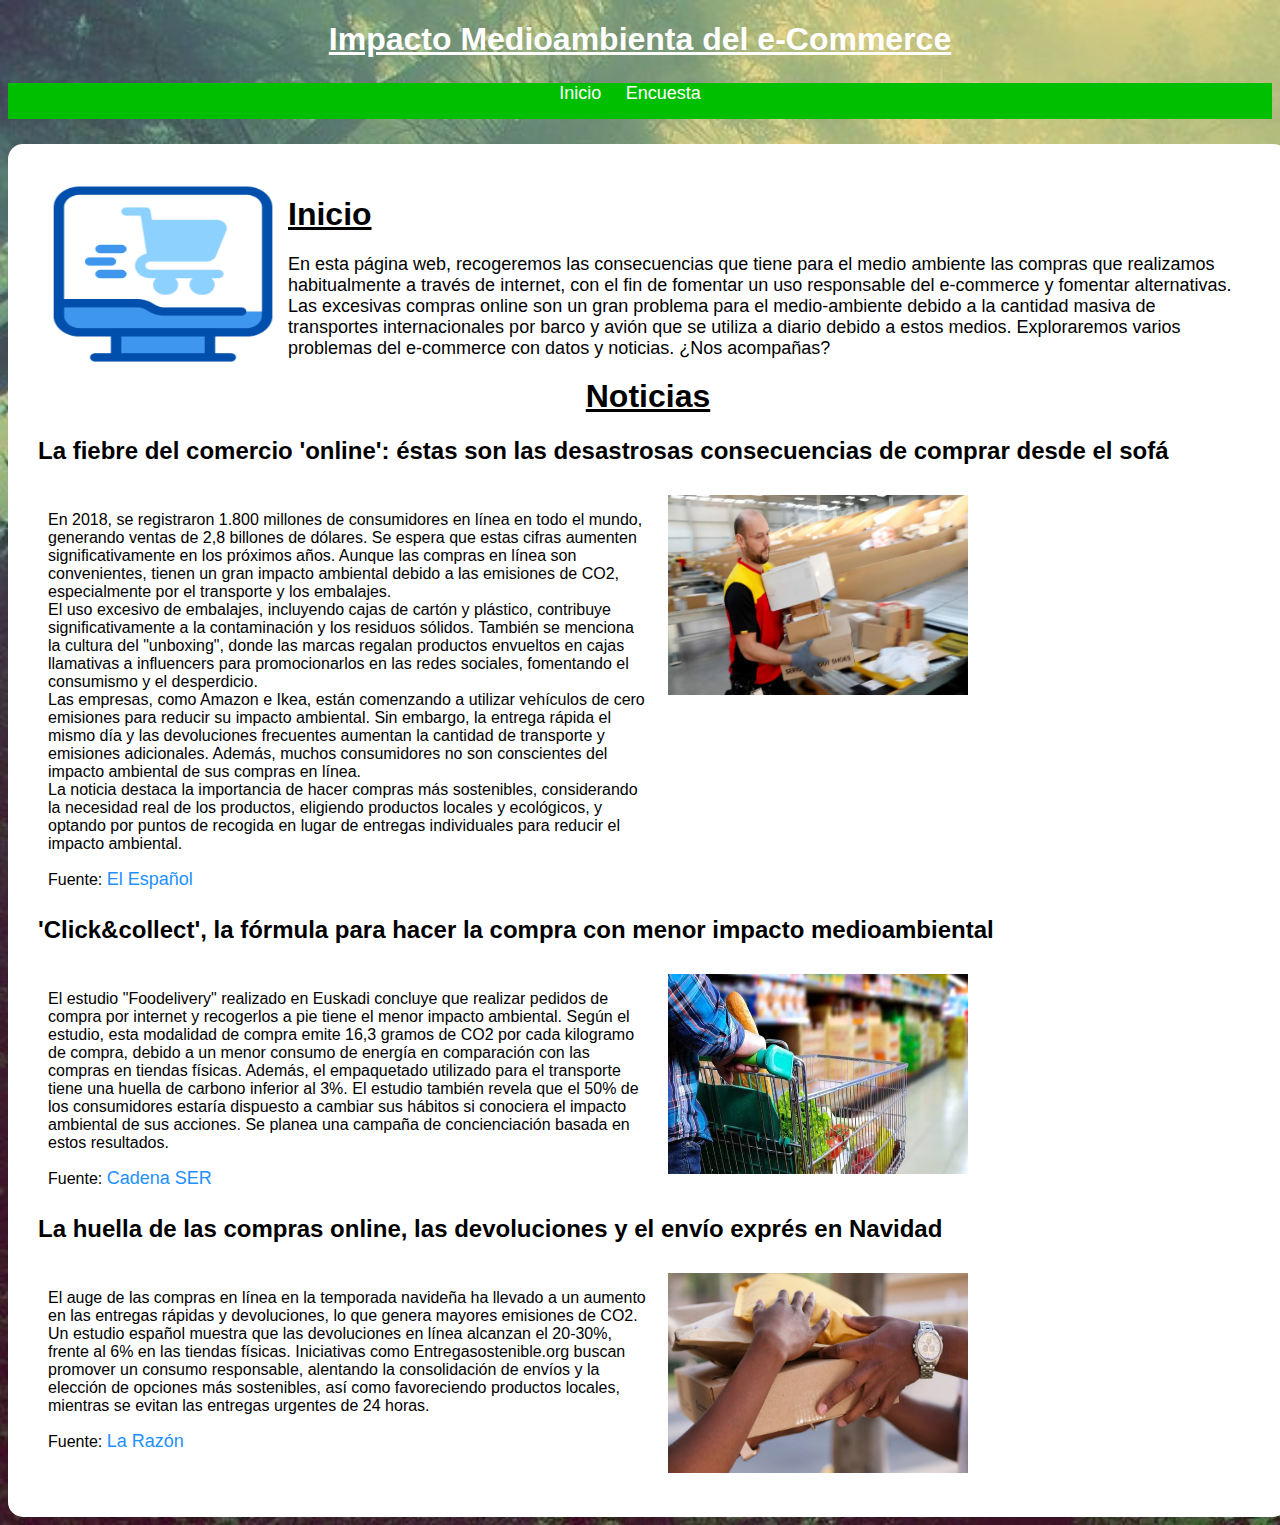
==== index.html @ 7db6b1b2 "Página en píxeles" ====
<!DOCTYPE html>
<!-- Óscar Arroyo Aguadero -->
<html lang="es">
<head>
    <meta charset="UTF-8">
    <meta name="viewport" content="width=device-width, initial-scale=1.0">
    <link rel="stylesheet" href="style.css">
    <title>Impacto Medioambienta del e-Commerce</title>
</head>
<body>
    <header>
        <h1>Impacto Medioambienta del e-Commerce</h1> <!-- Encabezado principal de la página -->
    </header>
    <nav>
        <ul>
            <li><a href="index.html">Inicio</a></li>
            <li><a href="encuesta.html">Encuesta</a></li>
        </ul>
    </nav>
    <div id="contenido">
        <section id="inicio">
            <div id="imagen1">
                <img src="img/img1.png">
            </div>
            <div id="parrafo1">
                <h1>Inicio</h1>
                <p>
                    En esta página web, recogeremos las consecuencias que tiene para el medio ambiente las compras que realizamos habitualmente a través de internet, con el fin de fomentar un uso responsable del e-commerce y fomentar alternativas.  Las excesivas compras online son un gran problema para el medio-ambiente debido a la cantidad masiva de transportes internacionales por barco y avión que se utiliza a diario debido a estos medios. Exploraremos varios problemas del e-commerce con datos y noticias. ¿Nos acompañas?
                </p>
            </div>
        </section>
        <section class="noticias"> <!-- Sección de noticias (repetida) -->
            <h1>Noticias</h1> <!-- Título de la sección de noticias -->
            <h2>La fiebre del comercio 'online': éstas son las desastrosas consecuencias de comprar desde el sofá</h2> <!-- Título de la noticia -->
            <div class="parrafoNoticia">

            <p> <!-- Párrafo de texto -->
                En 2018, se registraron 1.800 millones de consumidores en línea en todo el mundo, generando ventas de 2,8 billones de dólares. Se espera que estas cifras aumenten significativamente en los próximos años. Aunque las compras en línea son convenientes, tienen un gran impacto ambiental debido a las emisiones de CO2, especialmente por el transporte y los embalajes.
                <br> <!-- Salto de línea -->
                El uso excesivo de embalajes, incluyendo cajas de cartón y plástico, contribuye significativamente a la contaminación y los residuos sólidos. También se menciona la cultura del "unboxing", donde las marcas regalan productos envueltos en cajas llamativas a influencers para promocionarlos en las redes sociales, fomentando el consumismo y el desperdicio.
                <br> <!-- Salto de línea -->
                Las empresas, como Amazon e Ikea, están comenzando a utilizar vehículos de cero emisiones para reducir su impacto ambiental. Sin embargo, la entrega rápida el mismo día y las devoluciones frecuentes aumentan la cantidad de transporte y emisiones adicionales. Además, muchos consumidores no son conscientes del impacto ambiental de sus compras en línea.
                <br> <!-- Salto de línea -->
                La noticia destaca la importancia de hacer compras más sostenibles, considerando la necesidad real de los productos, eligiendo productos locales y ecológicos, y optando por puntos de recogida en lugar de entregas individuales para reducir el impacto ambiental.
            </p>
            <p> <!-- Párrafo de texto -->
                Fuente: <a href="https://www.elespanol.com/ciencia/medio-ambiente/20200308/fiebre-comercio-online-desastrosas-consecuencias-comprar-sofa/472703925_0.html">El Español</a> <!-- Enlace y fuente -->
            </p>
            </div>
            <div class="imagenNoticias">
             <img src="img/img3.jpg" alt="Trabajador llevando un paquete"> <!-- Imagen asociada a la noticia -->
            </div>
            <br> <!-- Salto de línea -->
        </section>

        <section class="noticias"> <!-- Sección de noticias (repetida) -->
            <h2>'Click&collect', la fórmula para hacer la compra con menor impacto medioambiental</h2> <!-- Título de la noticia -->
            <div class="parrafoNoticia">


            <p> <!-- Párrafo de texto -->
                El estudio "Foodelivery" realizado en Euskadi concluye que realizar pedidos de compra por internet y recogerlos a pie tiene el menor impacto ambiental. Según el estudio, esta modalidad de compra emite 16,3 gramos de CO2 por cada kilogramo de compra, debido a un menor consumo de energía en comparación con las compras en tiendas físicas. Además, el empaquetado utilizado para el transporte tiene una huella de carbono inferior al 3%. El estudio también revela que el 50% de los consumidores estaría dispuesto a cambiar sus hábitos si conociera el impacto ambiental de sus acciones. Se planea una campaña de concienciación basada en estos resultados.
            </p>
            <p> <!-- Párrafo de texto -->
                Fuente: <a href="https://cadenaser.com/euskadi/2023/09/08/clickcollect-la-formula-para-hacer-la-compra-con-menor-impacto-medio-ambiental-radio-san-sebastian/">Cadena SER</a> <!-- Enlace y fuente -->
            </p>
            </div>
            <div class="imagenNoticias">
                <img src="img/img4.jpg" alt="Compra en un supermercado"> <!-- Imagen asociada a la noticia -->
            </div>

        </section>

        <section class="noticias"> <!-- Sección de noticias (repetida) -->
            <h2>La huella de las compras online, las devoluciones y el envío exprés en Navidad</h2> <!-- Título de la noticia -->
            <div class="parrafoNoticia">

            <p> <!-- Párrafo de texto -->
                El auge de las compras en línea en la temporada navideña ha llevado a un aumento en las entregas rápidas y devoluciones, lo que genera mayores emisiones de CO2. Un estudio español muestra que las devoluciones en línea alcanzan el 20-30%, frente al 6% en las tiendas físicas. Iniciativas como Entregasostenible.org buscan promover un consumo responsable, alentando la consolidación de envíos y la elección de opciones más sostenibles, así como favoreciendo productos locales, mientras se evitan las entregas urgentes de 24 horas.
            </p>
            <p> <!-- Párrafo de texto -->
                Fuente: <a href="https://www.larazon.es/medio-ambiente/20221223/a55qrn6aovd23gt6jchors4vvu.html">La Razón</a> <!-- Enlace y fuente -->
            </p>
            </div>
            <div class="imagenNoticias">
               <img src="img/img5.jpg" alt="Entrega de paquete"> <!-- Imagen asociada a la noticia -->
            </div>
        </section>
    </div>
</body>
</html>
---- style.css ----
/* Óscar Arroyo Aguadero */

/* Establecemos una fuente de letra única para toda la web */
html {
    font-family: 'Arial', sans-serif;
}

/* Establecemos de fondo para la web una imagen y cubrimos toda la web */
body {
    background-image: url("img/wallpaper.jpg");
    background-size: cover;
}

/* Estilizamos el encabezado */
header {
    text-align: center;
    color: white;
}

/* Estilizamos la barra de navegación */
nav {
    height: 36px;
    background-color: #00bf00;
    text-align: center;
    margin: 25px auto;
}

/* Estilizamos los elementos de la lista de navegación */
nav li {
    display: inline-block;
    margin-right: 20px;
}

/* Quitamos los puntos de lista y el espacio de margen de la lista de navegación */
nav ul {
    list-style-type: none;
    margin: 0;
    padding: 0;
}

/* Estilizamos los enlaces de navegación */
a {
    text-decoration: none;
    color: white;
    font-size: 18px;
}

/* Cambiamos el color al pasar el ratón sobre los enlaces de navegación */
nav a:hover {
    color: #2874A6;
}

h1 {
    text-decoration: underline;
}

/* Estilizamos el contenedor principal */
#contenido {
    width: 1220px;
    background-color: white;
    border-radius: 15px;
    margin: 0 auto;
    padding: 30px;
    min-height: 540px; /* 75vh de 720px */
    overflow:auto;
}

/* Estilizamos el texto en negrita */
.negrita {
    font-weight: bold;
}

/* Estilizamos el pie de página */
footer {
    width: 1280px;
    height: 36px;
    background-color: #00bf00;
    margin: 0 auto;
    text-align: center;
    color: white;
}



/* Cambiamos el color de los enlaces dentro de la sección de noticias */
.noticias a {
    color: dodgerblue;
}
#imagen1 {
    float:left;
}
#imagen1 img{
    width: 250px;
    height: 200px;
}
#parrafo1 p{
    width: 950px;
    font-size: large;
}
#parrafo1{
    width: 950px;
    float:left;

}

.noticias h1{
    text-align:center;
}
.imagenNoticias {
    width: 300px; /* Ancho fijo en píxeles */
    float: left;
    padding: 10px; /* Agrega un relleno para separar la imagen del contenedor */
}
.parrafoNoticia {
    width: 600px; /* Ancho fijo en píxeles */
    float: left;
    padding: 10px; /* Agrega un relleno para separar el texto del contenedor */
}
.imagenNoticias img {
    width: 100%; /* Asegura que la imagen se ajuste al ancho del contenedor */
    height: 200px;
}
.noticias {
    clear: both; /* Limpia los flotantes para que la siguiente sección no se superponga */
}
form {
    width: 1160px;
    padding: 20px;
    border: 1px solid #ccc;
    border-radius: 10px;
    background-color: #f2f2f2;
    margin: 0 auto;
}
form legend{
    text-align:center;
    font-weight: bold;
    font-size:x-large;
}
input[type="text"],
input[type="date"]
 {
    width: 1140px;
    padding: 8px;
    margin-bottom: 10px;
    border: 1px solid #ccc;
    border-radius: 5px;
}
select{
    width: 1122px;
    padding: 8px;
    margin-bottom: 10px;
    border: 1px solid #ccc;
    border-radius: 5px;
}

/* Estilos para el botón de envío */
input[type="submit"] {
    background-color: #00bf00;
    color: white;
    border: none;
    padding: 10px 20px;
    border-radius: 5px;
}

input[type="submit"]:hover {
    background-color: #2874A6;
}

/* Estilos para los campos de formulario */
label {
    display: inline-block;
    margin-bottom: 10px;
    font-weight: bold;
}
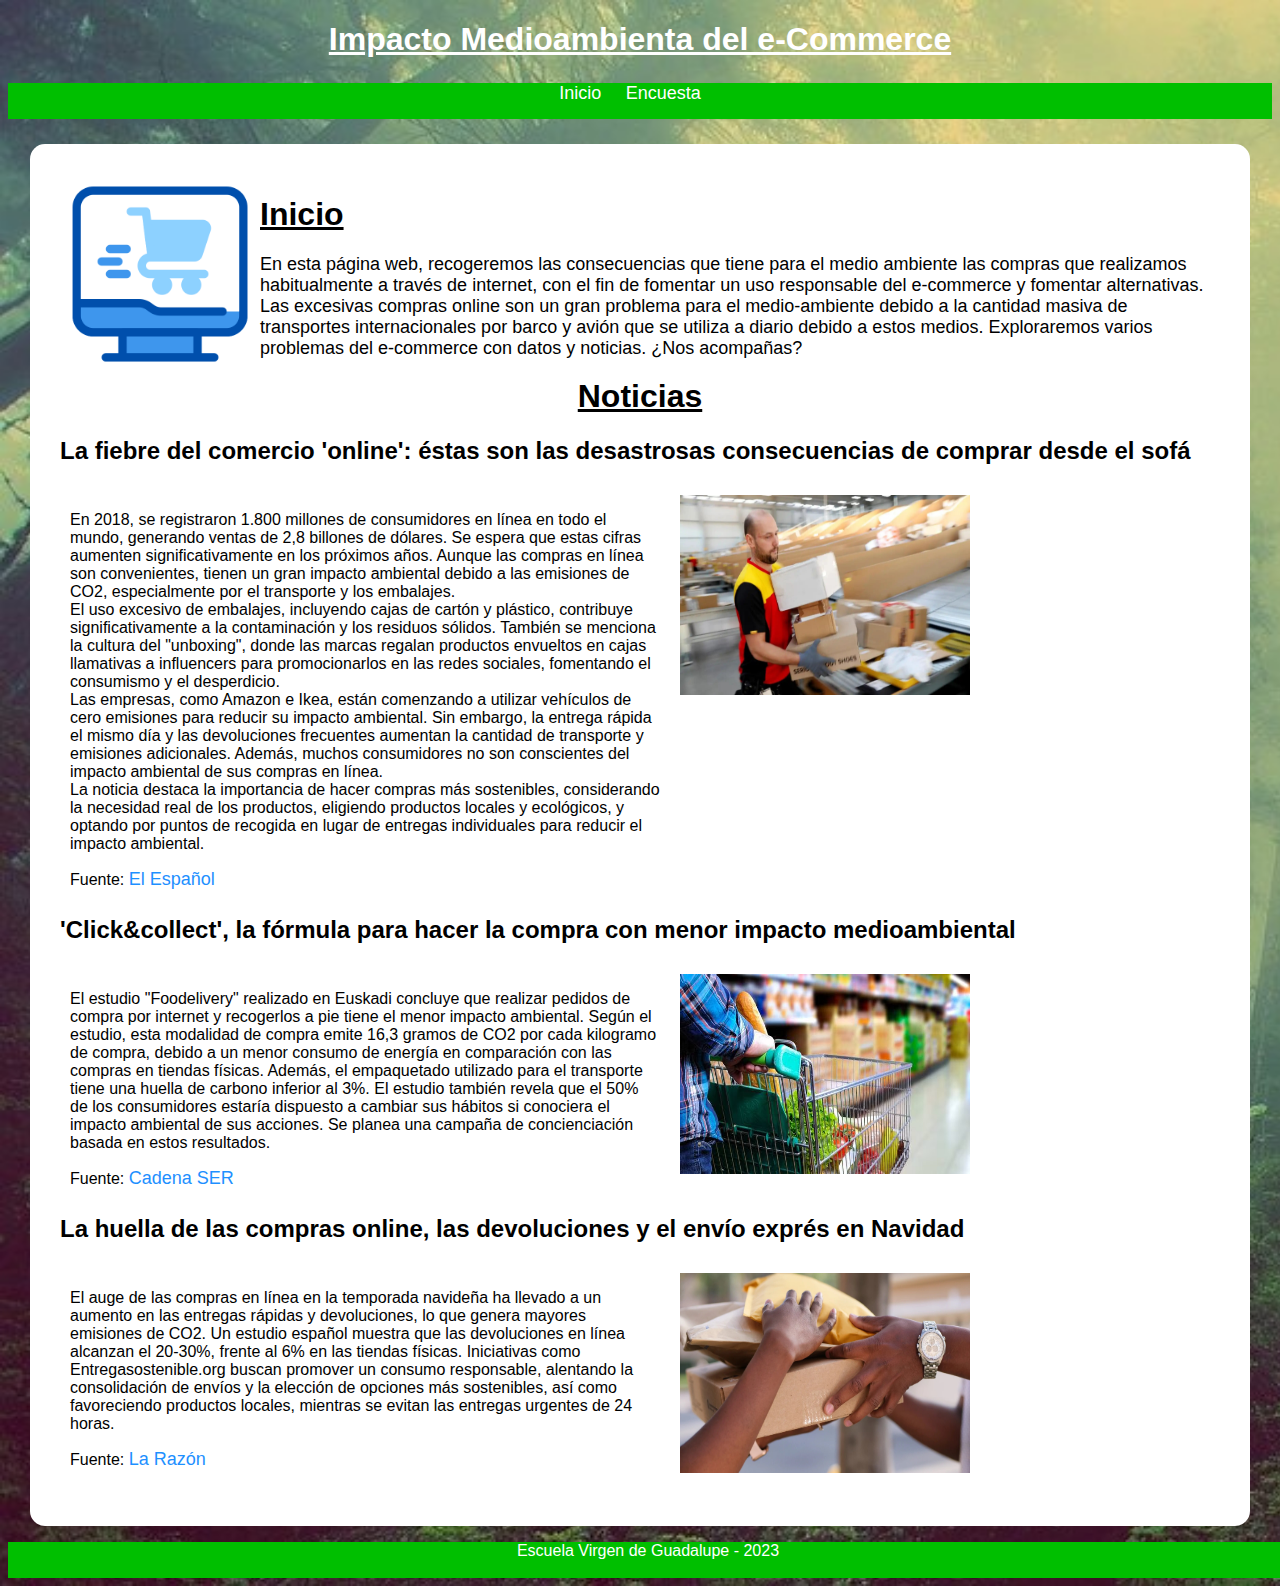
==== commit b15c2bd9: "Página en píxeles" ====
--- a/index.html
+++ b/index.html
@@ -87,5 +87,8 @@
             </div>
         </section>
     </div>
+    <footer>
+        <p>Escuela Virgen de Guadalupe - 2023</p> <!-- Pie de página -->
+    </footer>
 </body>
 </html>--- a/style.css
+++ b/style.css
@@ -56,13 +56,13 @@
 
 /* Estilizamos el contenedor principal */
 #contenido {
-    width: 1220px;
+    width: 1160px;/* Ancho total de la caja = width 1160px + 2 padding 20px + 20px = 1120px */
     background-color: white;
     border-radius: 15px;
     margin: 0 auto;
     padding: 30px;
     min-height: 540px; /* 75vh de 720px */
-    overflow:auto;
+    overflow: auto;
 }
 
 /* Estilizamos el texto en negrita */
@@ -72,7 +72,7 @@
 
 /* Estilizamos el pie de página */
 footer {
-    width: 1280px;
+    width: 1280px; /* Ancho total de la página */
     height: 36px;
     background-color: #00bf00;
     margin: 0 auto;
@@ -80,56 +80,62 @@
     color: white;
 }
 
-
-
 /* Cambiamos el color de los enlaces dentro de la sección de noticias */
 .noticias a {
     color: dodgerblue;
 }
+
 #imagen1 {
-    float:left;
+    float: left;
 }
-#imagen1 img{
-    width: 250px;
+
+#imagen1 img {
+    width: 200px;
     height: 200px;
 }
-#parrafo1 p{
+
+#parrafo1 p {
     width: 950px;
     font-size: large;
 }
-#parrafo1{
+
+#parrafo1 {
     width: 950px;
-    float:left;
-
+    float: left;
 }
 
-.noticias h1{
-    text-align:center;
+.noticias h1 {
+    text-align: center;
 }
+
 .imagenNoticias {
-    width: 300px; /* Ancho fijo en píxeles */
+    width: 290px; /* Ancho total de la caja = width 290px + 2 padding 10px + 10px = 310px */
     float: left;
     padding: 10px; /* Agrega un relleno para separar la imagen del contenedor */
 }
+
 .parrafoNoticia {
-    width: 600px; /* Ancho fijo en píxeles */
+    width: 590px; /* Ancho total de la caja = width 590px + 2 padding 10px + 10px = 610px */
     float: left;
     padding: 10px; /* Agrega un relleno para separar el texto del contenedor */
 }
+
 .imagenNoticias img {
     width: 100%; /* Asegura que la imagen se ajuste al ancho del contenedor */
     height: 200px;
 }
+
 .noticias {
     clear: both; /* Limpia los flotantes para que la siguiente sección no se superponga */
 }
+
 form {
-    width: 1160px;
+    width: 800px; /* Ancho total de la caja = width 800px + 2 padding 20px + 20px = 840px */
+    margin: 0 auto;
     padding: 20px;
     border: 1px solid #ccc;
     border-radius: 10px;
     background-color: #f2f2f2;
-    margin: 0 auto;
 }
 form legend{
     text-align:center;
@@ -138,15 +144,15 @@
 }
 input[type="text"],
 input[type="date"]
- {
-    width: 1140px;
+{
+    width: 760px; /* Ancho total de la caja = width 760px + 2 padding 8px + 8px + 2 border 1px + 1px = 778px */
     padding: 8px;
     margin-bottom: 10px;
     border: 1px solid #ccc;
     border-radius: 5px;
 }
 select{
-    width: 1122px;
+    width: 750px; /* Ancho total de la caja = width 750px + 2 padding 8px + 8px + 2 border 1px + 1px = 768px */
     padding: 8px;
     margin-bottom: 10px;
     border: 1px solid #ccc;
